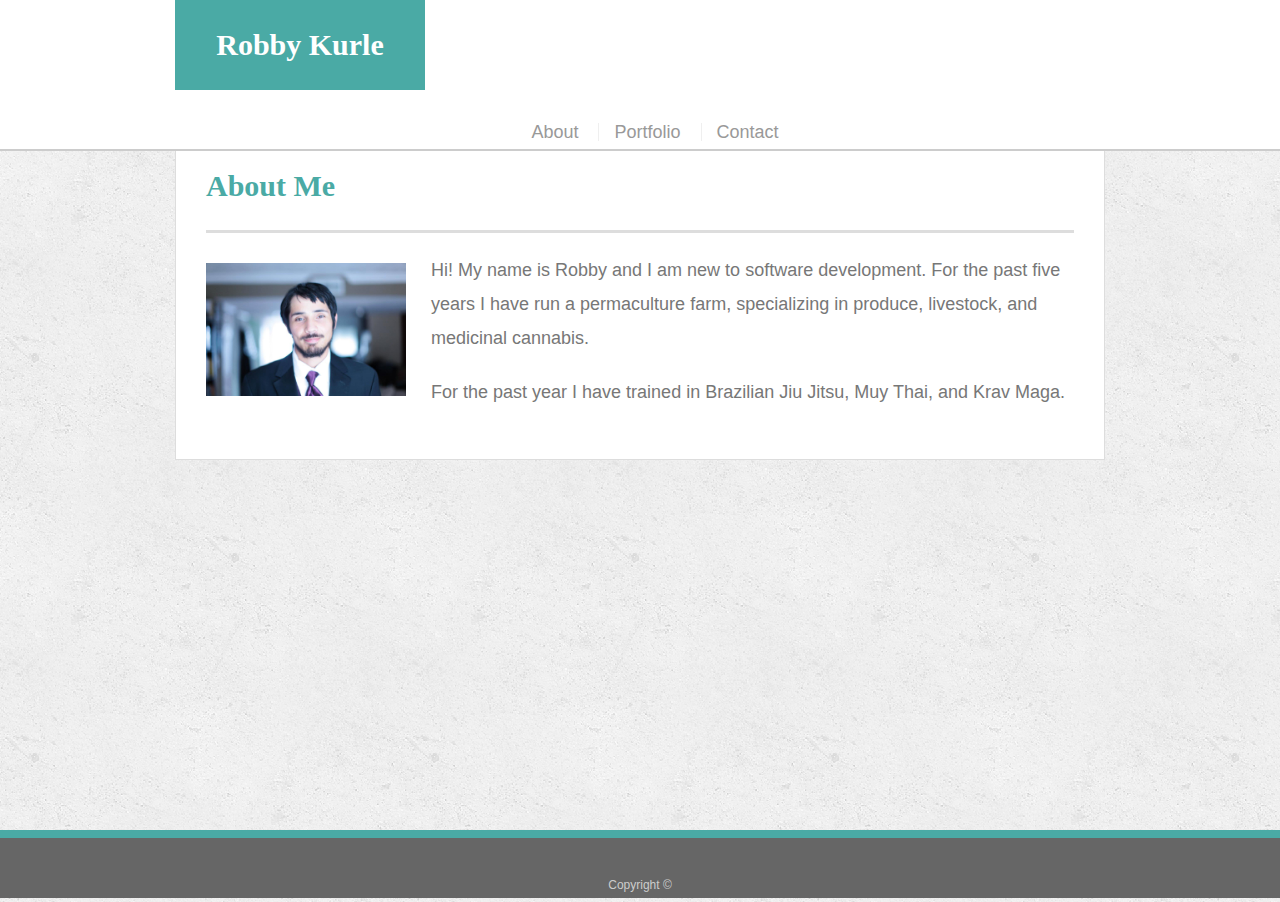
==== index.html @ 16ed38ca "Responsive-Portfolio" ====
<!doctype html>
<html lang="en-us">

<head>
  <meta charset="UTF-8">
  <!--viewport added-->
  <meta name="viewport" content="width=device-width, initial-scale=1.0">
  <title>About | Robby Kurle</title>

  <link rel="stylesheet" href="https://stackpath.bootstrapcdn.com/bootstrap/4.3.1/css/bootstrap.min.css"
    integrity="sha384-ggOyR0iXCbMQv3Xipma34MD+dH/1fQ784/j6cY/iJTQUOhcWr7x9JvoRxT2MZw1T" crossorigin="anonymous">
  <script src="https://code.jquery.com/jquery-3.3.1.slim.min.js"
    integrity="sha384-q8i/X+965DzO0rT7abK41JStQIAqVgRVzpbzo5smXKp4YfRvH+8abtTE1Pi6jizo"
    crossorigin="anonymous"></script>
  <script src="https://cdnjs.cloudflare.com/ajax/libs/popper.js/1.14.7/umd/popper.min.js"
    integrity="sha384-UO2eT0CpHqdSJQ6hJty5KVphtPhzWj9WO1clHTMGa3JDZwrnQq4sF86dIHNDz0W1"
    crossorigin="anonymous"></script>
  <script src="https://stackpath.bootstrapcdn.com/bootstrap/4.3.1/js/bootstrap.min.js"
    integrity="sha384-JjSmVgyd0p3pXB1rRibZUAYoIIy6OrQ6VrjIEaFf/nJGzIxFDsf4x0xIM+B07jRM"
    crossorigin="anonymous"></script>
  <link rel="stylesheet" type="text/css" href="assets/css/style.css">
</head>

<body>

  <header id="masthead">
    <div class="container center">
      <a href="index.html" id="logo">Robby Kurle</a>
      <nav class="center">
        <a href="index.html">About</a>
        <a href="portfolio.html">Portfolio</a>
        <a href="contact.html">Contact</a>
      </nav>
    </div>
  </header>

  <div id="main-container" class="container">
    <section class="main-section">
      <h1>About Me</h1>

      <img src="assets/images/Robby Kurle.jpg" class="auth-image" alt="Handsome Robby Kurle">

      <p>Hi! My name is Robby and I am new to software development. For the past five years I have run a permaculture farm, specializing in produce, livestock, and medicinal cannabis.  </p>

      <p>For the past year I have trained in Brazilian Jiu Jitsu, Muy Thai, and Krav Maga. </p>

      <p></p>

    </section>

  </div>

  
</body>
<footer>
    <div class="container">
      Copyright &copy;
    </div>
  </footer>
</html>
---- assets/css/style.css ----
body {
  font-family: Arial, "Helvetica Neue", Helvetica, sans-serif;
  font-size: 18px;
  line-height: 34px;
  color: #777777;
  background: url("../images/concrete_seamless.png");
}

* {
  box-sizing: border-box;
}

/* general */

.container {
  width: 100%;
  max-width: 960px;
  margin: 0 auto;
  clear: both;
}

h1,
h2,
h3,
p {
  margin-bottom: 20px;
}

p:last-child {
  margin-bottom: 0;
}

h1,
h2,
h3 {
  font-family: Georgia, Times, "Times New Roman", serif;
  font-weight: 700;
  color: #4aaaa5;
}

h1 {
  padding-bottom: 20px;
  font-size: 30px;
  line-height: 49px;
  border-bottom: 3px solid #dddddd;
}

h2,
h3 {
  font-size: 22px;
}

/* header */

#masthead {
  position: fixed;
  z-index: 99;
  width: 100%;
  margin: 0 0 30px;
  overflow: auto;
  color: #ffffff;
  background: #ffffff;
  border-bottom: 2px solid #cccccc;
}

#logo {
  float: left;
  width: 250px;
  height: 90px;
  font-family: Georgia, Times, "Times New Roman", serif;
  font-size: 30px;
  font-weight: 700;
  line-height: 90px;
  color: #ffffff;
  text-align: center;
  text-decoration: none;
  background: #4aaaa5;
}

nav {
  float: right;
  margin-top: 25px;
}

nav a {
  display: inline-block;
  padding-left: 15px;
  margin-left: 15px;
  line-height: 18px;
  color: #999;
  text-decoration: none;
  border-left: 1px solid #efefef;
}

nav a:first-child {
  border-left: 0 none;
}

/* footer */

footer {
  padding: 30px 0;
  clear: both;
  font-size: 12px;
  color: #ffffff;
  color: #cccccc;
  text-align: center;
  background: #666666;
  border-top: 8px solid #4aaaa5;
  height: 50px;
}

h3, h2 {
  padding-bottom: 20px;
  margin-bottom: 15px;
  line-height: 22px;
  border-bottom: 2px solid #eeeeee;
}

/* main */

#main-container {
  padding-top: 130px;
  min-height: calc(100vh - 70px);
}

.main-section {
  float: left;
  width: 100%;
  max-width: 960px;
  padding: 30px;
  margin: 0 0 40px;
  background: #ffffff;
  border: 1px solid #dddddd;
}

/* portfolio page */

.work {
  position: relative;
  float: left;
  width: 274px;
  margin: 20px 0 25px;
  overflow: auto;
}

.work:nth-child(even) {
  margin-right: 40px;
}

.work img {
  width: 100%;
  border: 0 none;
  opacity: 0.8;
}

.work h3 {
  position: absolute;
  bottom: 20px;
  width: 100%;
  padding: 15px;
  margin-bottom: 0;
  font-weight: 300;
  line-height: 30px;
  color: #ffffff;
  text-align: center;
  background: #4aaaa5;
  border-bottom: 0;
}

.auth-image {
  float: left;
  width: 200px;
  height: auto;
  margin-top: 10px;
  margin-right: 25px;
}

/* contact page */

#contact-form ul {
  margin-bottom: 20px;
}

#contact-form li {
  margin-bottom: 10px;
}

label,
input[type=text],
input[type=email],
textarea {
  display: block;
  width: 100%;
}

input[type=text],
input[type=email],
textarea {
  height: 35px;
  padding: 0 10px;
  font-size: 14px;
  border: 1px solid #dddddd;
}

textarea {
  height: 200px;
}

input[type=submit] {
  padding: 10px 30px;
  font-size: 18px;
  color: #ffffff;
  cursor: pointer;
  background: #4aaaa5;
  border: 0 none;
}

@media screen and (max-width:980px){
  .main-section{
    max-width:630px;
  }

}

@media screen and (max-width:768px){
  .main-section{
    max-width:740px

  }

}
  .center {
    width: 100%;
    text-align:center;
  }

@media screen and (max-width:640px)
{#masthead {
    position:static;
    text-align: center;
  }

  #main-container.container{
    padding-top:10px;
  }
  img.auth-image{
    width:100%
  }
  header {
    position: static;

  }
  #logo {
    width:100%
  }
  
}
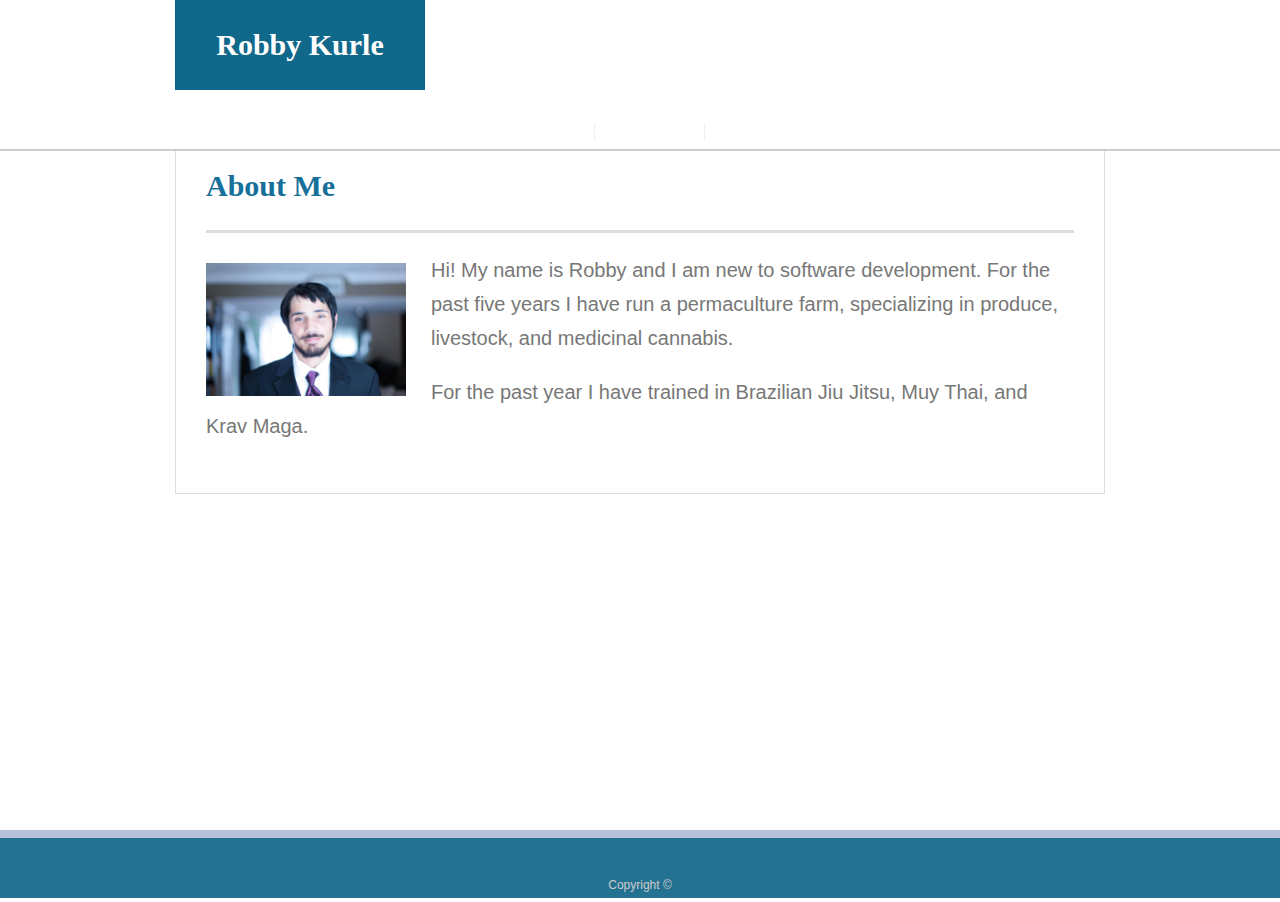
==== commit 0d7e1299: "Responsive Portfolio" ====
--- a/index.html
+++ b/index.html
@@ -18,7 +18,10 @@
   <script src="https://stackpath.bootstrapcdn.com/bootstrap/4.3.1/js/bootstrap.min.js"
     integrity="sha384-JjSmVgyd0p3pXB1rRibZUAYoIIy6OrQ6VrjIEaFf/nJGzIxFDsf4x0xIM+B07jRM"
     crossorigin="anonymous"></script>
-  <link rel="stylesheet" type="text/css" href="assets/css/style.css">
+    <link rel="stylesheet" href="https://use.fontawesome.com/releases/v5.8.0/css/all.css" integrity="sha384-Mmxa0mLqhmOeaE8vgOSbKacftZcsNYDjQzuCOm6D02luYSzBG8vpaOykv9lFQ51Y" crossorigin="anonymous">
+
+
+    <link rel="stylesheet" type="text/css" href="assets/css/style.css">
 </head>
 
 <body>
@@ -32,6 +35,8 @@
         <a href="contact.html">Contact</a>
       </nav>
     </div>
+    <i class="fas fa-wind fa-4x"></i>
+
   </header>
 
   <div id="main-container" class="container">
--- a/assets/css/style.css
+++ b/assets/css/style.css
@@ -1,9 +1,9 @@
 body {
-  font-family: Arial, "Helvetica Neue", Helvetica, sans-serif;
-  font-size: 18px;
+  /* font-family: Arial, "Helvetica Neue", Helvetica, sans-serif; */
+  font-size: 20px;
   line-height: 34px;
   color: #777777;
-  background: url("../images/concrete_seamless.png");
+  background-image: url("https://downloops.com/wp-content/uploads/edd/2016/11/CalmWater1-Abstract_Sea_Waves_Motion_Background_Video_Loop_Sample3.jpg");
 }
 
 * {
@@ -35,7 +35,7 @@
 h3 {
   font-family: Georgia, Times, "Times New Roman", serif;
   font-weight: 700;
-  color: #4aaaa5;
+  color: #177099;
 }
 
 h1 {
@@ -61,6 +61,7 @@
   color: #ffffff;
   background: #ffffff;
   border-bottom: 2px solid #cccccc;
+  background-image: url("https://downloops.com/wp-content/uploads/edd/2016/11/CalmWater1-Abstract_Sea_Waves_Motion_Background_Video_Loop_Sample3.jpg")
 }
 
 #logo {
@@ -74,7 +75,7 @@
   color: #ffffff;
   text-align: center;
   text-decoration: none;
-  background: #4aaaa5;
+  background: #10688b;
 }
 
 nav {
@@ -87,7 +88,7 @@
   padding-left: 15px;
   margin-left: 15px;
   line-height: 18px;
-  color: #999;
+  color:white;
   text-decoration: none;
   border-left: 1px solid #efefef;
 }
@@ -105,8 +106,8 @@
   color: #ffffff;
   color: #cccccc;
   text-align: center;
-  background: #666666;
-  border-top: 8px solid #4aaaa5;
+  background: #247291;
+  border-top: 8px solid #b4c1d8;
   height: 50px;
 }
 
@@ -132,6 +133,8 @@
   margin: 0 0 40px;
   background: #ffffff;
   border: 1px solid #dddddd;
+  
+
 }
 
 /* portfolio page */
@@ -164,7 +167,7 @@
   line-height: 30px;
   color: #ffffff;
   text-align: center;
-  background: #4aaaa5;
+  background: #116e99;
   border-bottom: 0;
 }
 
@@ -212,7 +215,7 @@
   font-size: 18px;
   color: #ffffff;
   cursor: pointer;
-  background: #4aaaa5;
+  background: #225d79;
   border: 0 none;
 }
 
@@ -252,8 +255,15 @@
 
   }
   #logo {
+    font-size: 34px;
     width:100%
   }
   
 }
 
+/* #train{
+  position: relative;
+  bottom: 100px;
+} */
+
+
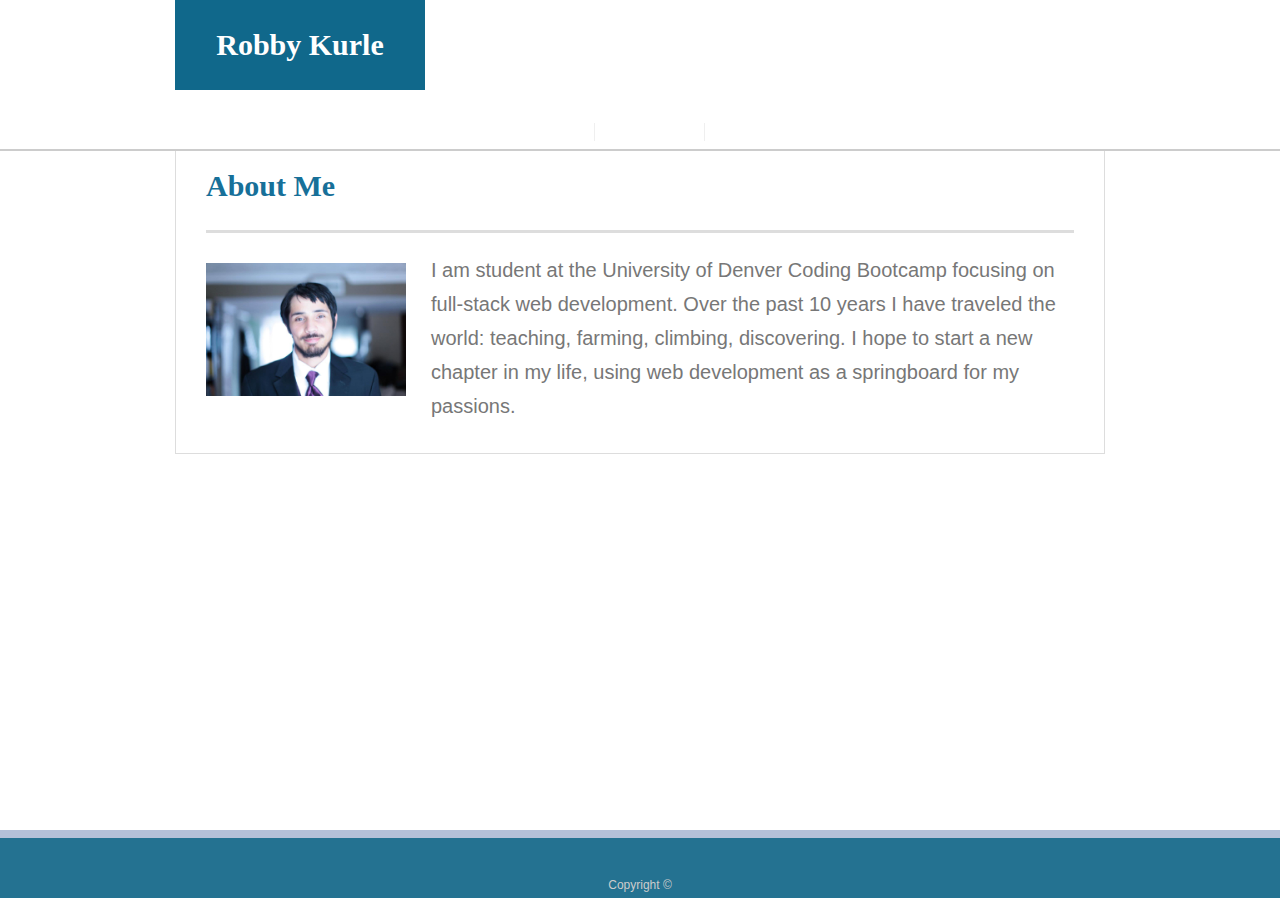
==== commit aeb50717: "Portfolio" ====
--- a/index.html
+++ b/index.html
@@ -45,11 +45,10 @@
 
       <img src="assets/images/Robby Kurle.jpg" class="auth-image" alt="Handsome Robby Kurle">
 
-      <p>Hi! My name is Robby and I am new to software development. For the past five years I have run a permaculture farm, specializing in produce, livestock, and medicinal cannabis.  </p>
+      <p>           I am student at the University of Denver Coding Bootcamp focusing on full-stack web development. Over the past 10 years I have traveled the world: teaching, farming, climbing, discovering. I hope to start a new chapter in my life, using web development as a springboard for my passions.
+      </p>
 
-      <p>For the past year I have trained in Brazilian Jiu Jitsu, Muy Thai, and Krav Maga. </p>
-
-      <p></p>
+      
 
     </section>
 
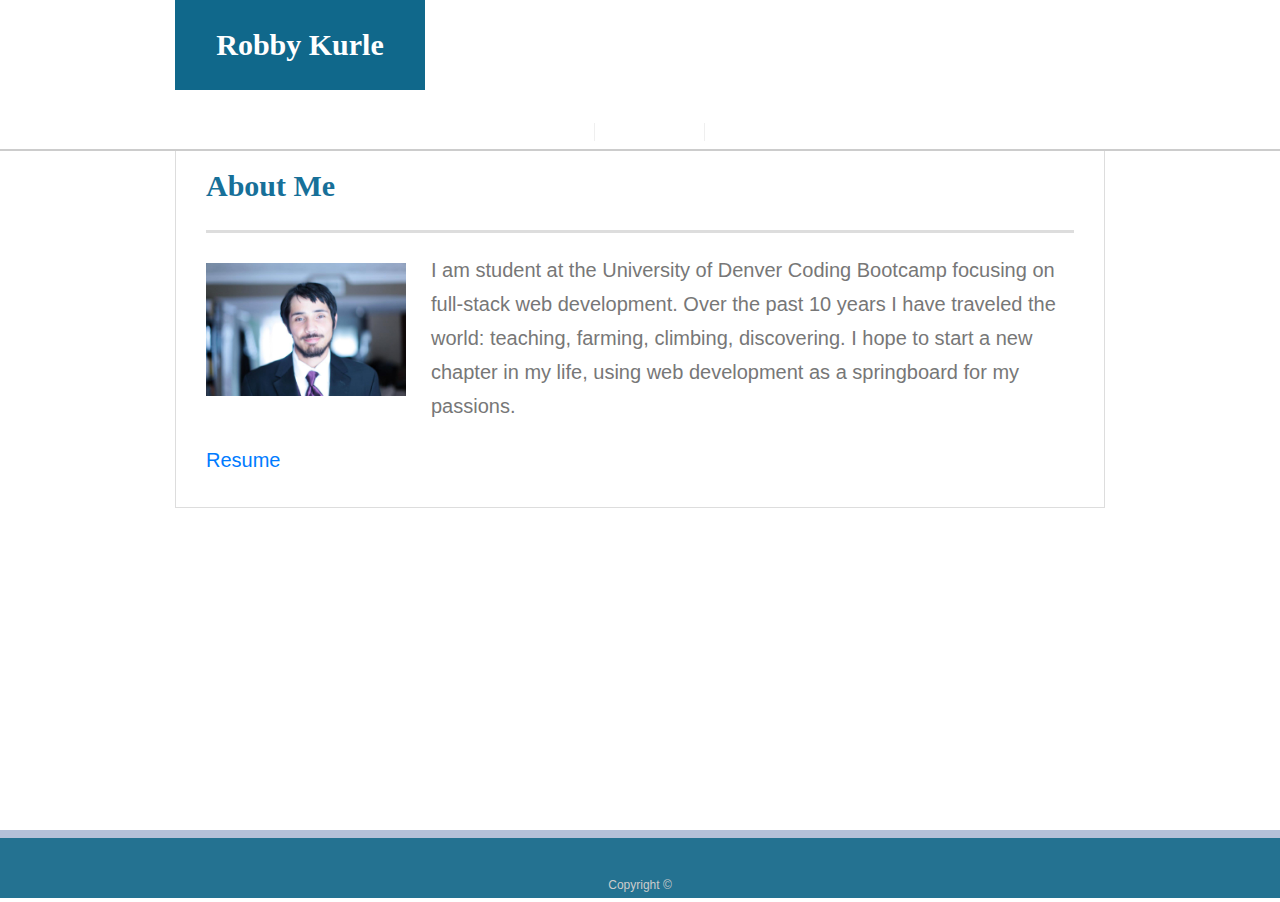
==== commit f96ce14e: "Portfolio" ====
--- a/index.html
+++ b/index.html
@@ -48,7 +48,7 @@
       <p>           I am student at the University of Denver Coding Bootcamp focusing on full-stack web development. Over the past 10 years I have traveled the world: teaching, farming, climbing, discovering. I hope to start a new chapter in my life, using web development as a springboard for my passions.
       </p>
 
-      
+      <a href="file:///Users/robiwankenobi/Downloads/my-resume%20(1).pdf">Resume</a>
 
     </section>
 
